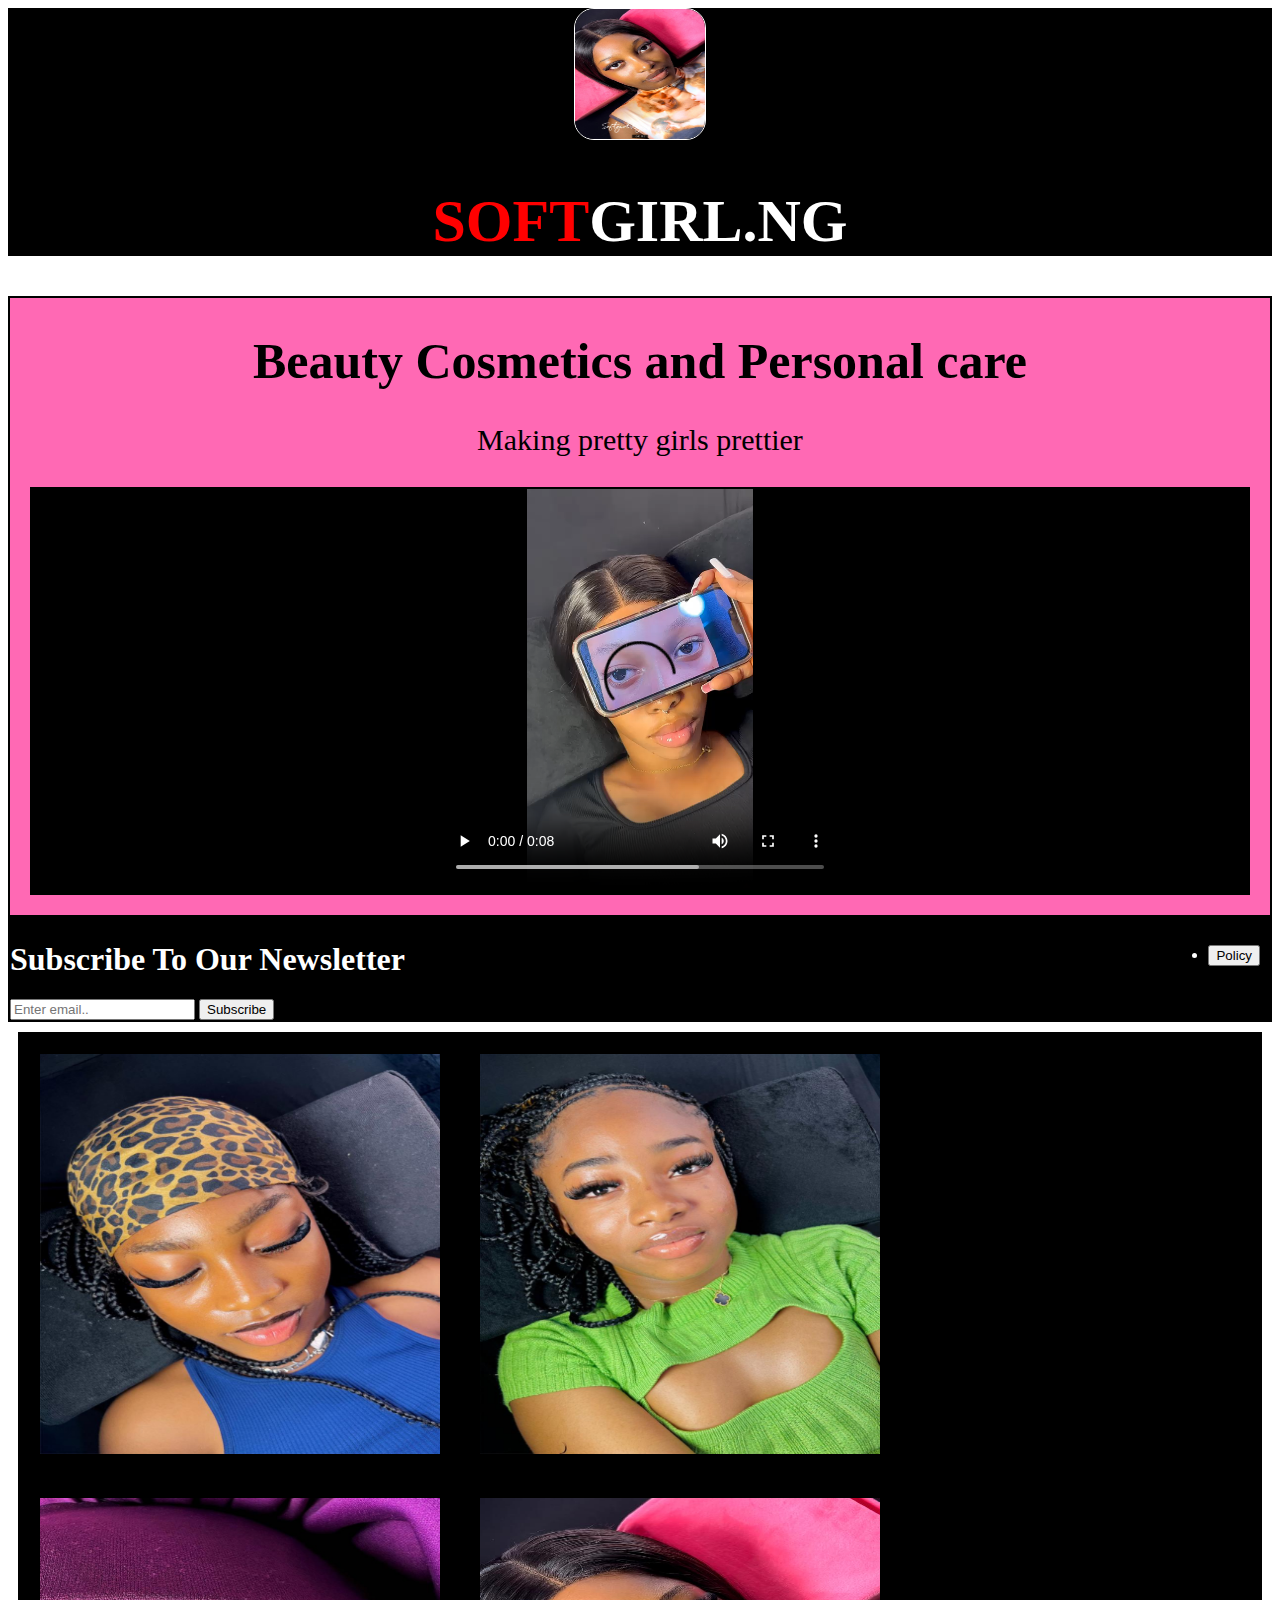
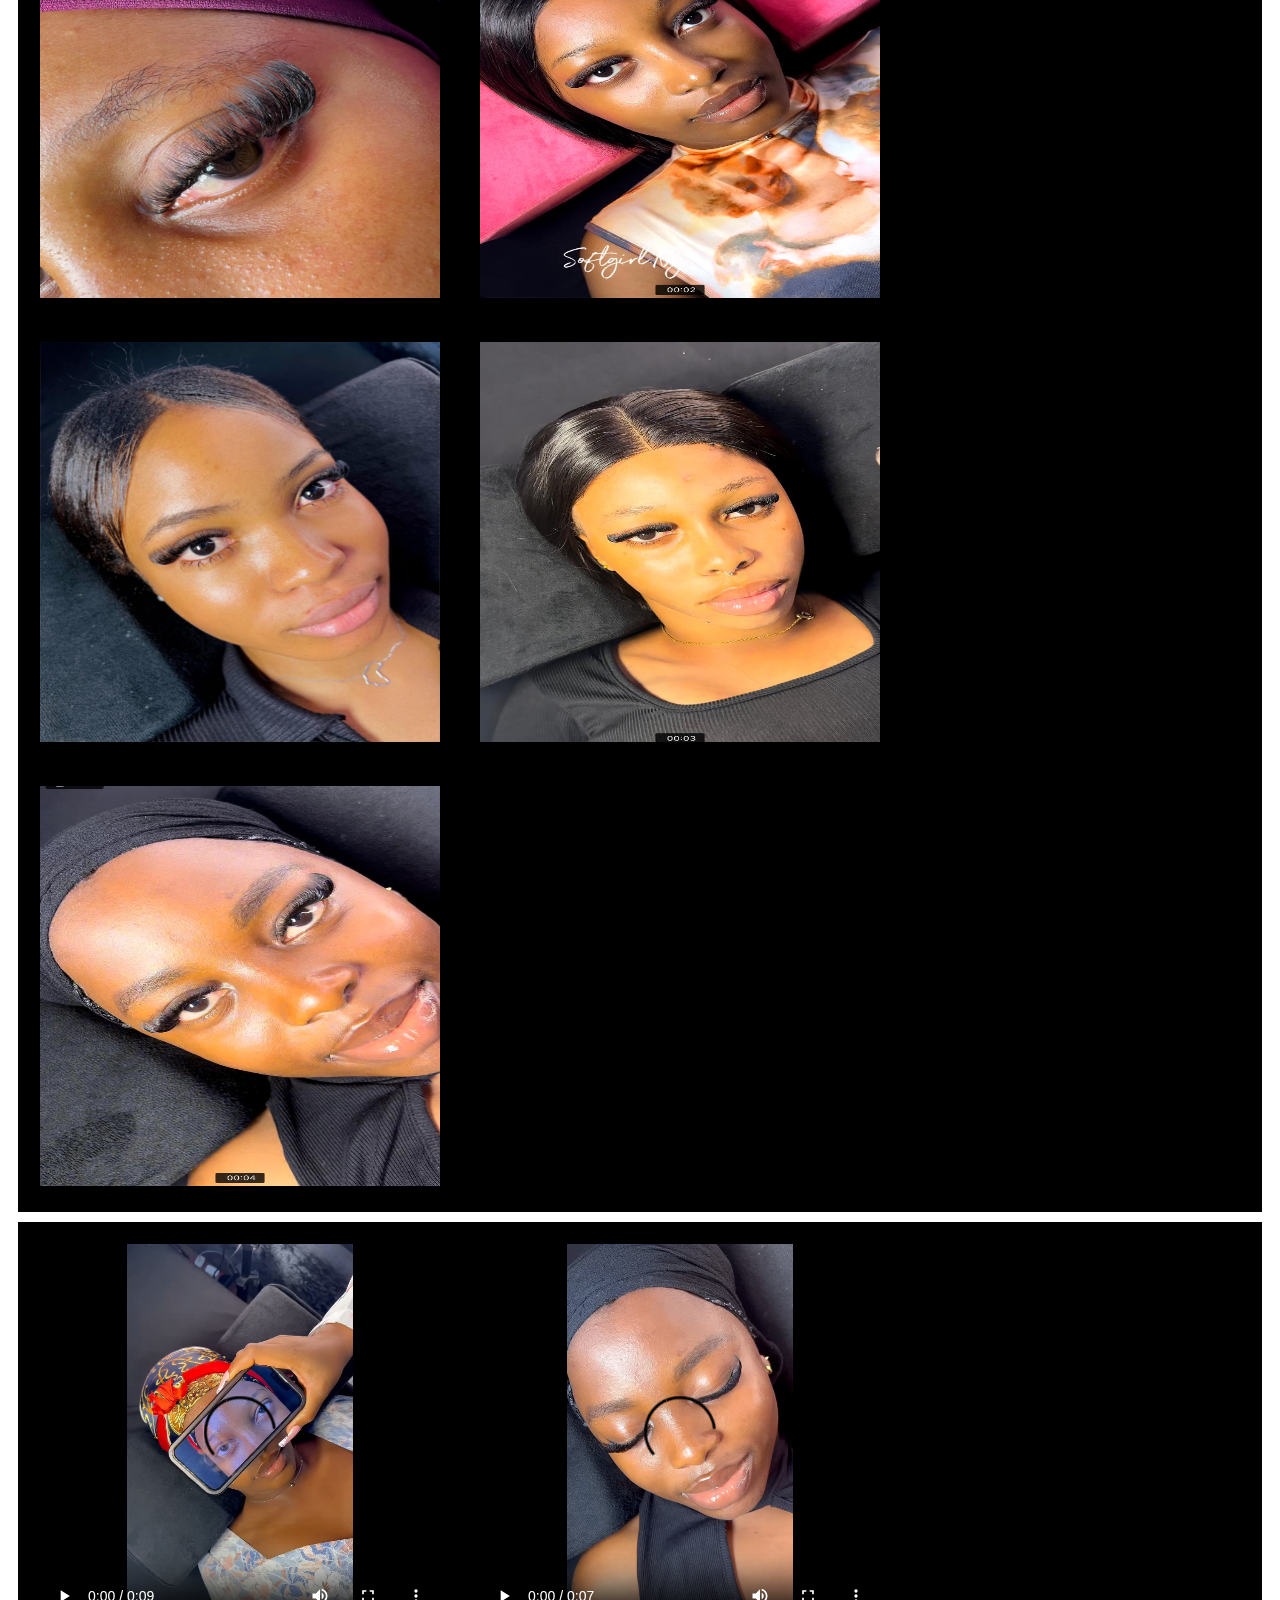
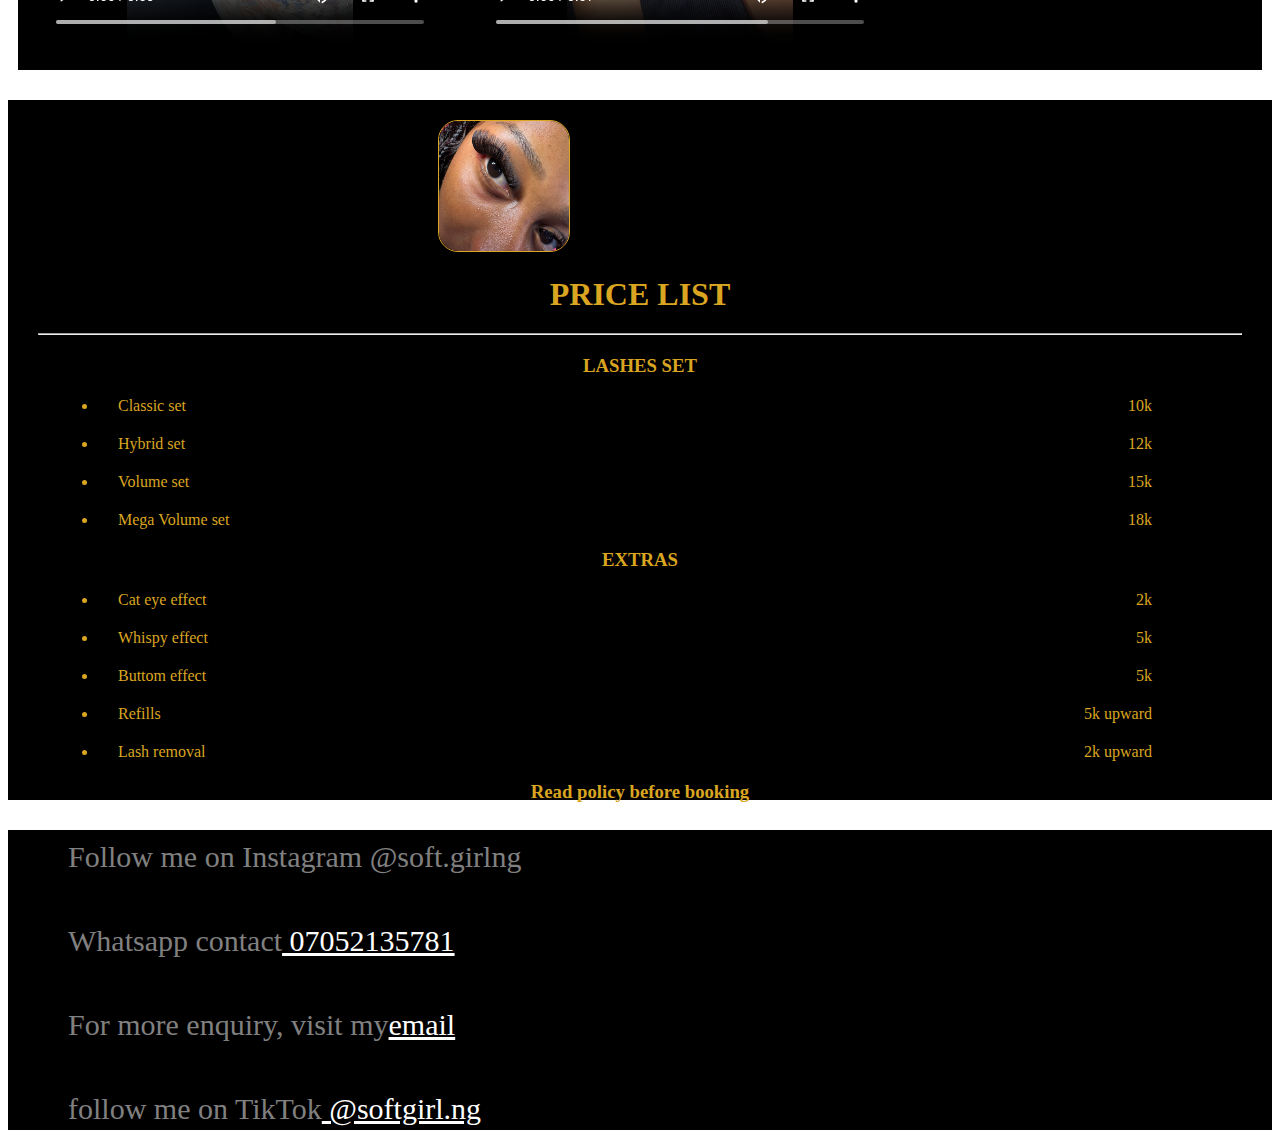
==== index.html @ bf022876 "Add files via upload" ====
<!DOCTYPE html>
<html lang="en">
<head>
    <meta charset="UTF-8">
    <title>Softgirl.ng</title>
    <link rel="stylesheet" href="./style.css">
</head>
<body>
    <header>
        <div class="container_1">
            
            <div id="branding_1"><img class="logo" src="./lash4.jpg" alt="lash logo"><h1><span class="highlight" >SOFT</span>GIRL.NG</h1>
            </div>
             
        </div>
     
    </header>
    <section id="showcase">
 
        <div class="container">
          
            <h1 style="font-size : 50px;">Beauty Cosmetics and Personal care</h1>
            <p style="font-size: 30px;">
               Making pretty girls prettier 
            </p>
               <div class="vid" >
                <video controls src="./vid1.mp4"height="30" width="30" ></video>
            </div>
        </div>
        
        
    </section>
    <section id="newsletter">
       <aside> <div class="container">
           <nav >
            <ul>
               <strong><li class="current"><a href="./policy.html"><button class="nav">Policy</button></a></li></strong>
            </ul>
        </nav>
            <h1>Subscribe To Our Newsletter</h1>
                <form>
                    <input type="email" placeholder="Enter email.." required>
                    <button type="submit" class="button_1">Subscribe</button>
                </form>
                
            
        </div>
        </aside>
       
    </section>
 
    
    <section id="boxes">
        <div class="grid-container">
            <div class="box">
                <img src="./lash1.jpg" alt="lashes">
                
            </div>
            <div class="box">
                <img src="./lash2.jpg" alt="lashes">
            </div>
            <div class="box">
                <img src="./lash3.jpg" alt="lashes">
            </div>
            <div class="box">
                <img src="./lash4.jpg" alt="lashes">
            </div>
            <div class="box">
                <img src="./lash5.jpg" alt="lashes">
            </div>
            <div class="box">
                <img src="./lash6.jpg" alt="lashes">
            </div>
            <div class="box">
                <img src="./lash7.jpg" alt="lashes">
            </div>
            
        </div>
        <div class="grid-container">
            
            <div class="box">
                <video controls src="./vid2.mp4"></video>
            </div>
            <div class="box">
                <video controls src="./vid3.mp4"></video>
            </div>
            
        </div>
        
    </section>
    <section id="black">
       
       <div class="list" >
           <img class="logo" src="./lash8.jpg" alt="lash" style="margin-left:400px; margin-top:20px;">
           <h1 class="price">PRICE LIST</h1><hr>
           <h3 class="price">LASHES SET</h3>
            <ul>
               <li class="tf">Classic set<span class="ft">10k</span></li>
                <li class="tf">Hybrid set<span class="ft">12k</span></li>
                 <li class="tf">Volume set<span class="ft">15k</span></li>
                  <li class="tf">Mega Volume set<span class="ft">18k</span></li>
           </ul>
           
           <h3 class="price">EXTRAS</h3>
           <ul>
               <li class="tf">Cat eye effect<span class="ft">2k</span></li>
                <li class="tf">Whispy effect<span class="ft">5k</span></li>
                 <li class="tf">Buttom effect<span class="ft">5k</span></li>
                  
           </ul>
       
           <ul>
               <li class="tf">Refills<span class="ft">5k upward</span></li>
                <li class="tf">Lash removal<span class="ft">2k upward</span></li>
                  
           </ul>
           <h3 class="price">Read policy before booking</h3>
         </div>
    </section>
    <section id="grey">
        <footer>
            <p id="space">Follow me on Instagram @soft.girlng</p>
            <p id="space">Whatsapp contact<a href="https://wa.me/message/ZZZEGC5DWXTXK1"> 07052135781 </a></p>
            
            <p id="space">For more enquiry, visit my<a href="beesolakin@gmail.com">email</a></p>
            <p id="space">follow me on TikTok<a href="https://www.tiktok.com/@softgirl.ng?_t=8lzgIsabKFx&_r=1"> @softgirl.ng</a></p>
            
            
        </footer>
        
    </section>
    
</body>
</html>
---- style.css ----
body{
    background: url('../images/lash1.jpg');
}
header{
    background-color: black;
}
span{
    color: red;
}
.highlight{
    font-style: ;: sans-serif;
}

.container{
    border: solid 2px black;
    
    
}
#showcase{
    background-color: hotpink;
    text-align: center;
    
}
.container_1{
    text-align: center;
    
    color: white;
    font-size: 30px;
}
.logo{
    
    border: solid 1px ;
    border-radius: 20px;
    height: 130px;
    width: 130px;
}
img{
    height: 400px;
    width: 400px;
    
}
video{
    height: 400px;
    width: 400px;
}
.grid-container{
    display: grid;
    grid-template-columns: 1fr 2fr;
    border: solid 2px black;
    margin: 10px;
    background-color: black;
   
}
.box{
    margin: 10px;
    padding: 10px;
}
#newsletter{
    background-color: black;
    color: white;
}
nav{
    float: right;
    margin: 10px;
}
#black{
    background-color: black;
    height: 700px;
}
.list{
    margin: 30px;
    color: goldenrod;
    
}
.ft{
    float: right;
    color: goldenrod;
    padding-right: 70px;
}
.price{
    text-align: center;
    margin: 20px;
    
}
.tf{
    font-size: 30;
    padding-left: 20px;
    margin: 20px;
    
}
.vid{
    border: solid 2px black;
    background-color: black;
    margin: 20px;
}
#grey{
    background-color: black;
    color: gray;
    height: 300px;
}
footer{
    margin-left: 50px;
    
}
a{
    color: white;
}
#space{
    padding: 10px;
    font-size: 30px;
}
hr{
    color: goldenrod;
}
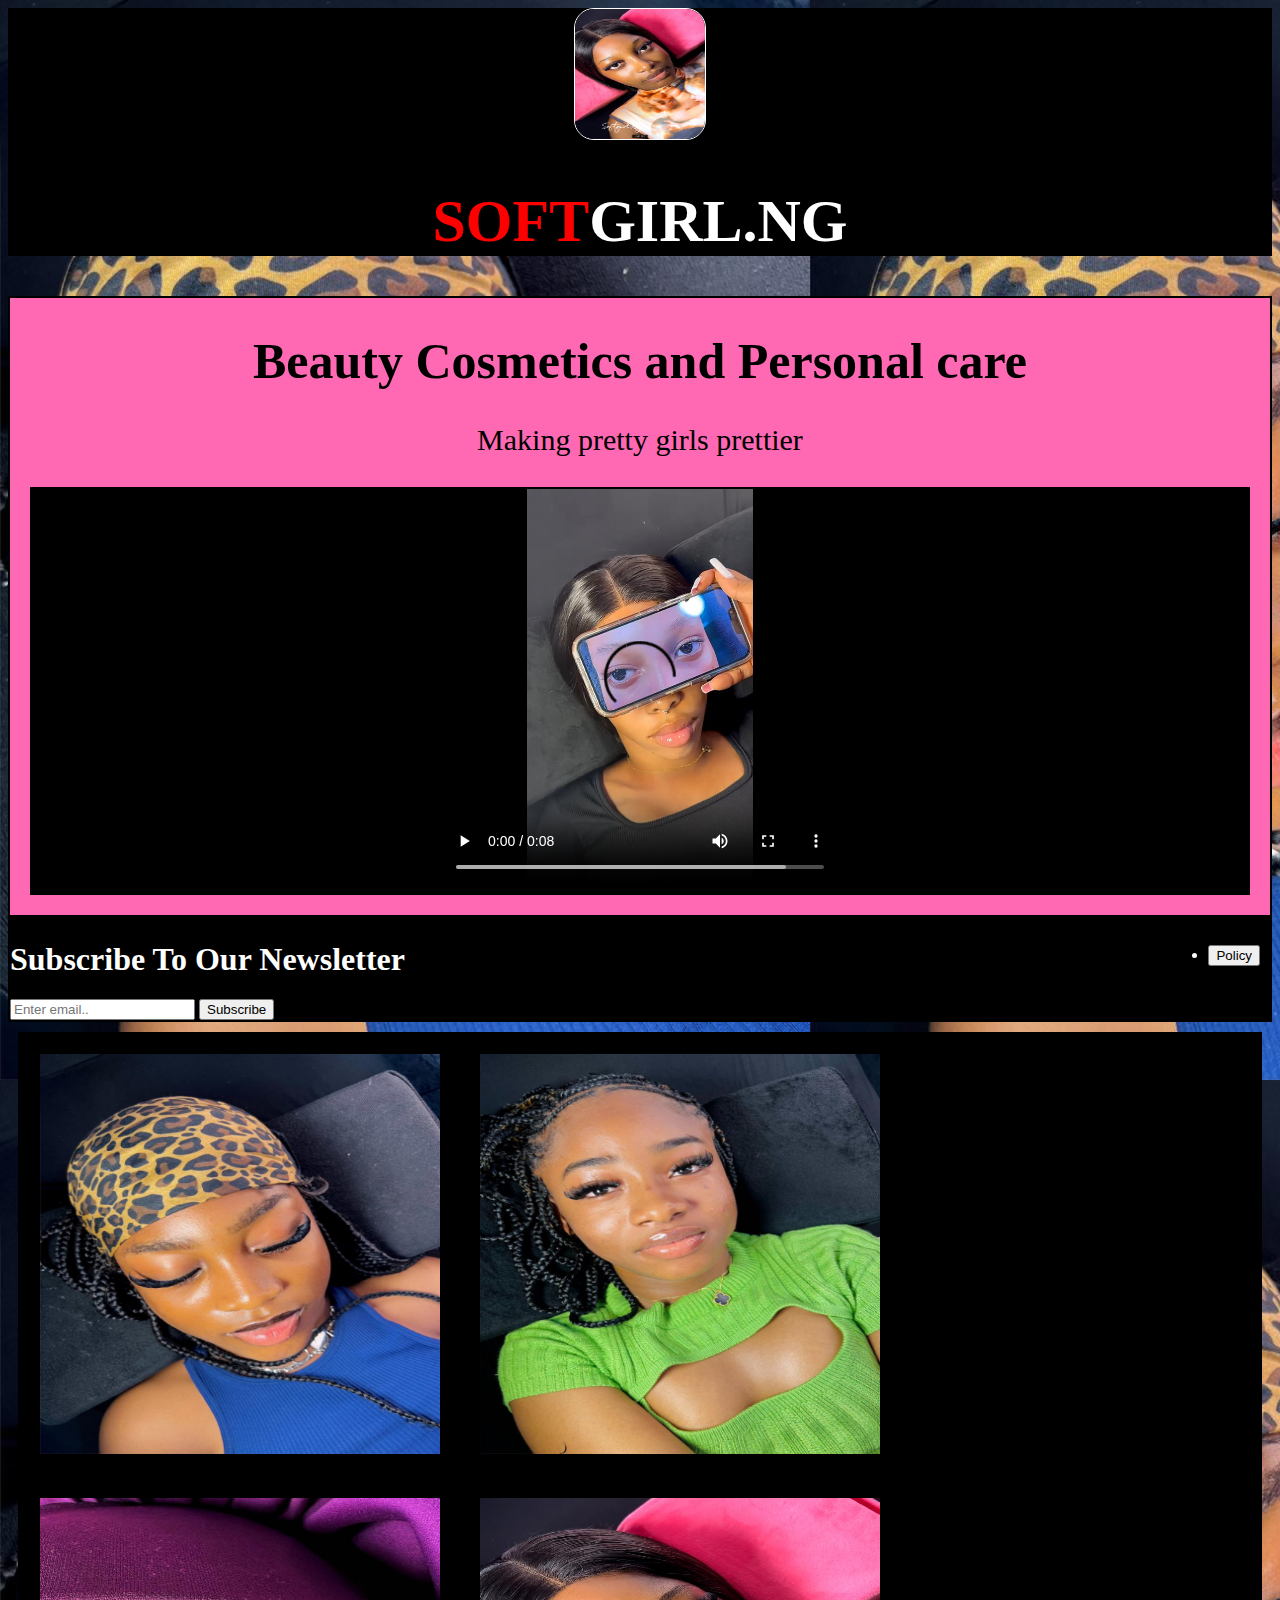
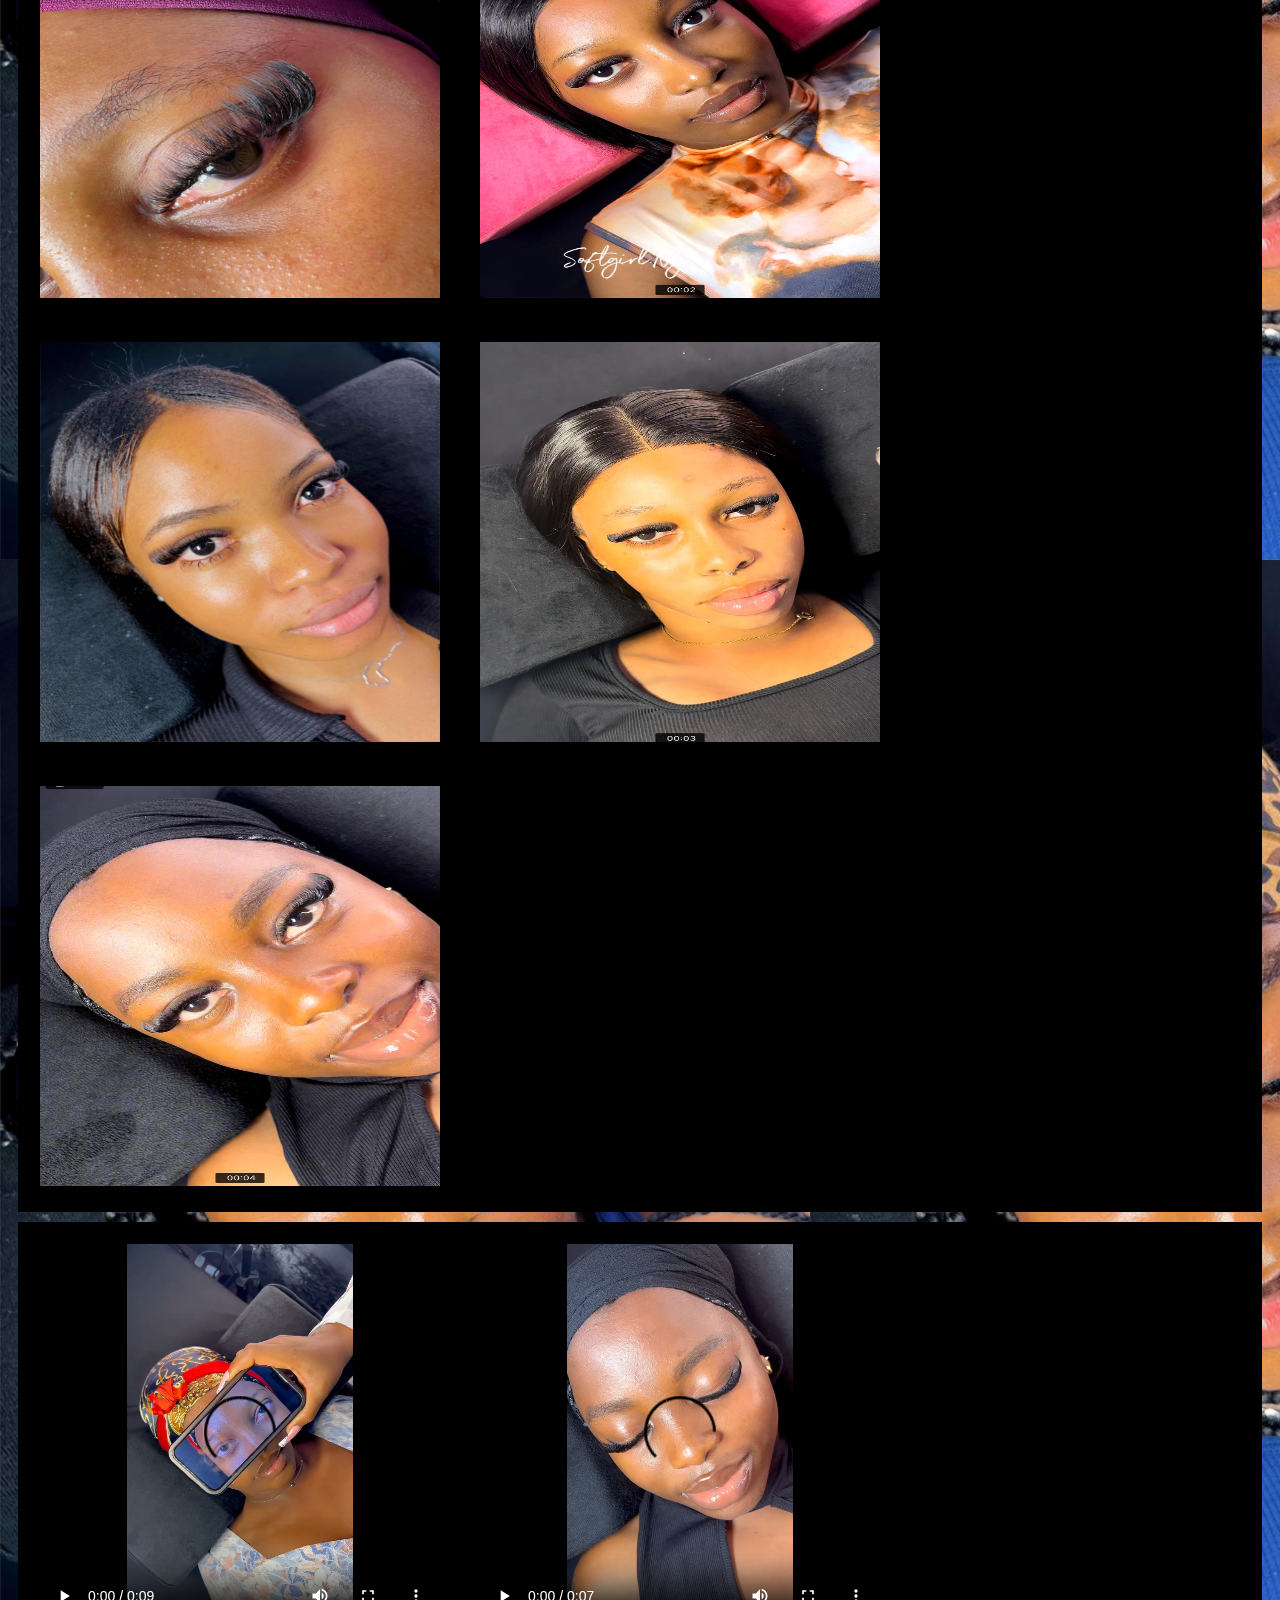
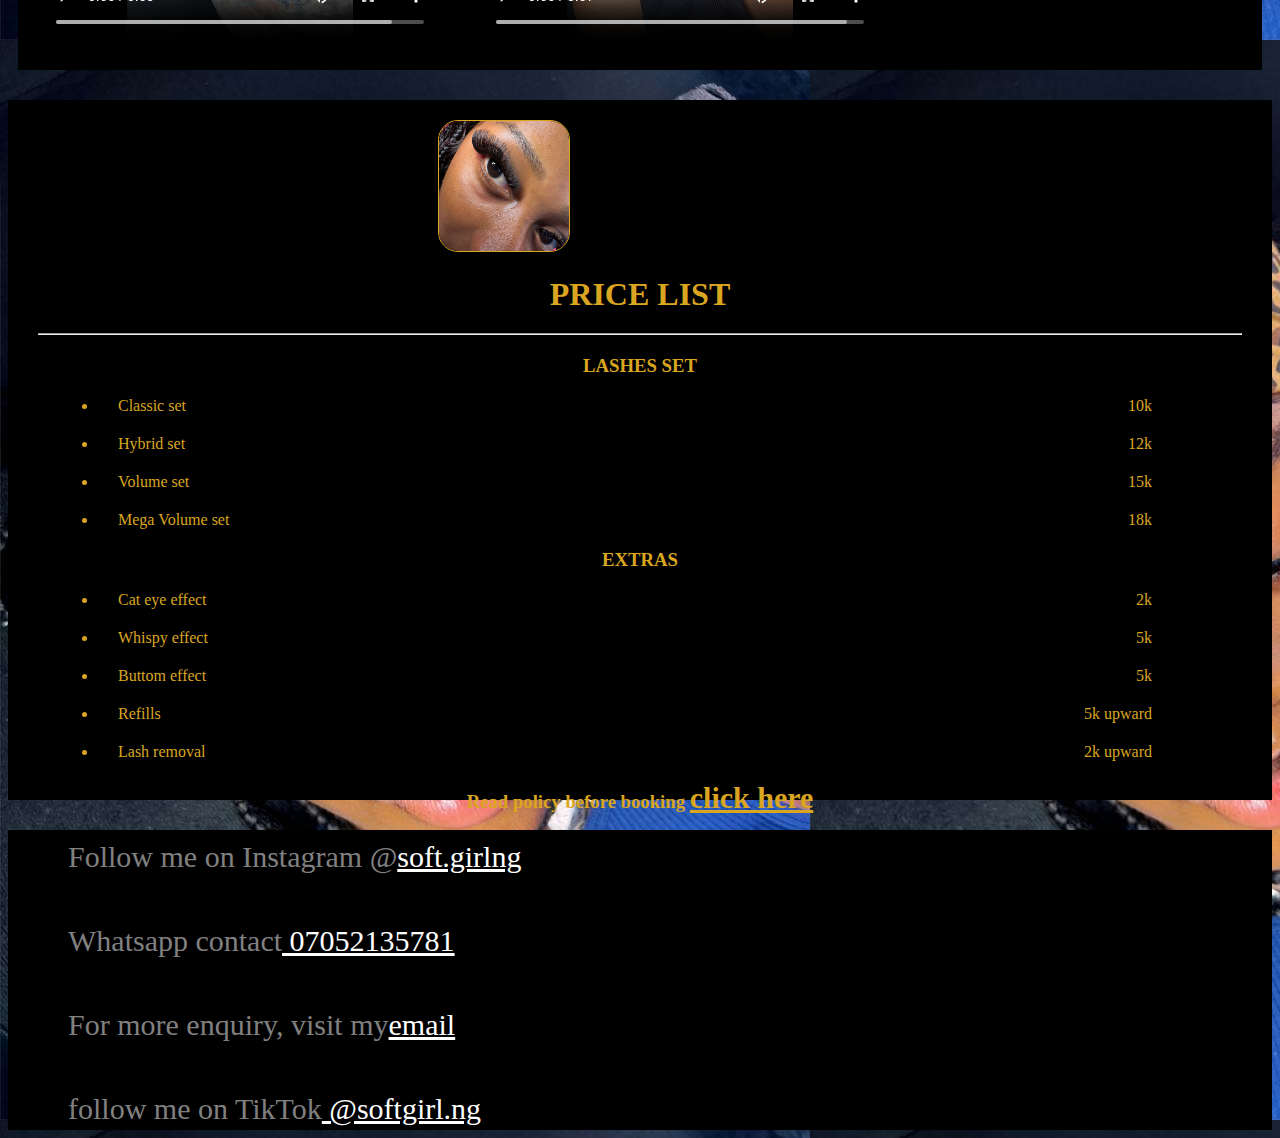
==== commit ca731e90: "Add files via upload" ====
--- a/index.html
+++ b/index.html
@@ -114,12 +114,12 @@
                 <li class="tf">Lash removal<span class="ft">2k upward</span></li>
                   
            </ul>
-           <h3 class="price">Read policy before booking</h3>
+           <h3 class="price">Read policy before booking <a href="./policy.html" id="sp">click here</a> </h3>
          </div>
     </section>
     <section id="grey">
         <footer>
-            <p id="space">Follow me on Instagram @soft.girlng</p>
+            <p id="space">Follow me on Instagram @<a href="https://www.instagram.com/soft.girlng?igsh=MWlnZ2ltaDQ2YmZvbQ==">soft.girlng</a></p>
             <p id="space">Whatsapp contact<a href="https://wa.me/message/ZZZEGC5DWXTXK1"> 07052135781 </a></p>
             
             <p id="space">For more enquiry, visit my<a href="beesolakin@gmail.com">email</a></p>
--- a/style.css
+++ b/style.css
@@ -1,5 +1,5 @@
 body{
-    background: url('../images/lash1.jpg');
+    background: url('./lash1.jpg');
 }
 header{
     background-color: black;
@@ -108,7 +108,12 @@
 #space{
     padding: 10px;
     font-size: 30px;
+    
 }
 hr{
     color: goldenrod;
 }
+#sp{
+    color: goldenrod;
+    font-size: 30px;
+}
